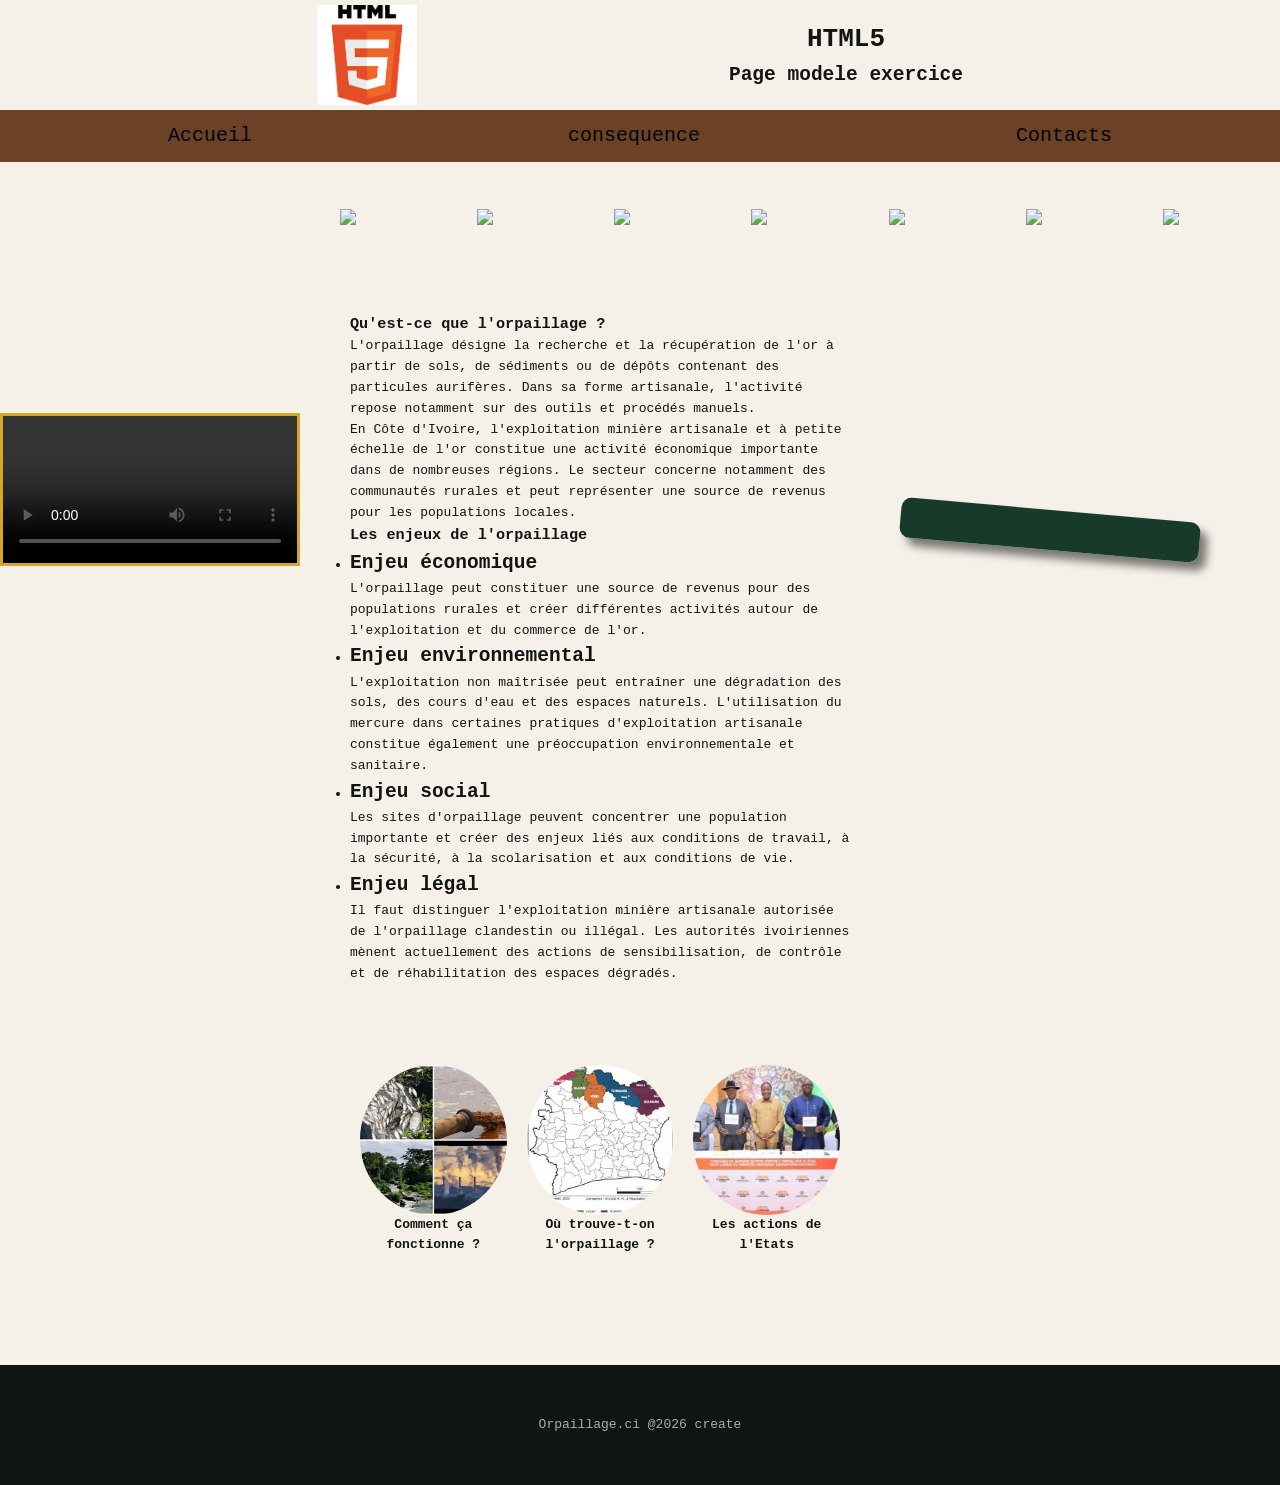
==== index.html @ b63d2097 "Premier commit" ====
<!DOCTYPE html>
<html lang="en">
<head>
    <meta charset="UTF-8">
    <meta name="viewport" content="width=device-width, initial-scale=1.0">
    <title>Orpaillage.ci</title>
    <link rel="stylesheet" href="style.css">
</head>
<body>
    <header>
        <img src="[data-uri]" alt="logo">
        <div>
            <h1>HTML5</h1>
            <h2>Page modele exercice</h2>
        </div>
    </header>
    <nav>
        <ul>
            <li><a href="index.html">Accueil</a></li>
            <li><a href="cons.html">consequence</a></li>
            <li><a href="./contact.html">Contacts</a></li>
        </ul>
    </nav>
    <div id="diaporama">
        <ul class="galerie slider">
            <li><a href="#"><img src="https://images.openai.com/static-rsc-4/DWshTqHAsHAUPcRDwa7_bJ1Zv9sCEMIR37JkEgbkgrEfqDVN_TYlAxcyHZrAwAvsk11672c7LulgbOt71PJ1A4KzjMh0mEh-BG1xpu4EZyX1pj4FiJgfsCJVdsmcdeUUL5q71InZGpBu7tu4wiu0WrFDBPrG5qRpSWtDRXtcAwi2lk8p_w9YH4Lyp79YxgJ6?purpose=inline" ></a></li>
            <li><a href="#"><img src="https://images.openai.com/static-rsc-4/Thr86pM2v37ycjyKCVrPvXBjyhUkQLMz3FxMRGkFNCaj4o-lTCP4dVykCbcfQNEo_rfcodGT-KOuU4LCX3vZmtTIlegx5-ZrqRGPhuPI8iO1GW2I79vmF9FBtaEm0khUsKkocw3Q3IMSfe-Dg-8Zqzy8JvoNRO6O971s2PjkhlM?purpose=inline" ></a></li>
            <li><a href="#"><img src="https://images.openai.com/static-rsc-4/MmsnGmknx0o5x3J1eLVplpgb3rwrXpcENGpzPW54DvYuf8GhbGt0h2YhkBG9oMW9_NlHGMfZ2dlmJ5ydMat3ENvEHnVUOSOxEpnw9grGy2EsZQjZRGxGqTrCH86n-JFbpCic7FJmuoR0U-xA-B3BqE-fgLB1uLJtZhK46bfdJMAbzV7CXvwD5IiFTvCWw69b?purpose=fullsize" ></a></li>
            <li><a href="#"><img src="https://images.openai.com/static-rsc-4/M4jwUaQq7yoDlVAscywrQ9JoztjRYjrTQneiRbpNkXggUKW1tGJbiY3M2ygwU4EcTfIuPc3aCvsWdEfEPuQHtqiuc1ZctX-RulK7eep7p3lsG-SeELzJxA31aNG0dAtrJy2iWYlfk3uSdgY4JwTZETsqubnLrRRp36_71CLaZiVEPmCAIQXWMlpcq4ZJr3S5?purpose=fullsize" ></a></li>
            <li><a href="#"><img src="https://images.openai.com/static-rsc-4/g8NpdneL6deZSLrduSiryTEWy8iMP-Cwp9FdSCl-bxktcJMXouGnPiaKzpzWg3to_4_lg9xp4DPvaIphRRoHjFIh6JXIU56WhHaSUEctwzwOERhVjr5J-9AiboqRxK5RnLivOPvOyRMCTYoKw9BPH9lNtHwRE-QDxu1ofDfPKH-YP-lGd3SedgLa87N4Wiyb?purpose=fullsize" ></a></li>
            <li><a href="#"><img src="https://images.openai.com/static-rsc-4/UE0lnZCsfiEICnqzGXugTe_7_uYiD5Y6wMbJO-3yqXZJmV_eKMinytCf4iHb58cU4WkOBvWVIrcv96wB3COvAoIoV-aWOnu67PKr5Jr5KoipyqCs1cIss7ZBsaWH_Hlr8aWFi6XUSNfEVO9TNG7vWktA9fnC6d_pN30K9hgSemg?purpose=inline" ></a></li>
            <li><a href="#"><img src="https://images.openai.com/static-rsc-4/Xy7uSa6GARNsuZbP8kiHAM537Sq2jNo2SocNydQ1uhxieP74gypm9L3rcIMJUkRLGR4o2kjgH_iK1tj6OxRaUx2cGXqpw7LUTzFFOnsV2DofGjQN0FKCzRlJBaYo5P5lejO5KUxqK_JgSvPUCzJsY3f6eDgE6L4WQP7vAQWJ9iY?purpose=inline" ></a></li>
        </ul>
    </div>
    <section class="content">
        <aside>
            <img src="https://images.openai.com/static-rsc-4/big8xOTCQxDv8FZZN9LOByIDki0pOyDXU5XpdkTk07_Vt2oOWJh7I8sRqLX6PDSgLsZIPk8uY_c0KIAOg2VyajCnGFqmElHApD4qLW5zUK6rb66uVHA50LRxONC8h5SccbjuZw2eROT4HPI-xEKKAMMuIgaI5Pb7grFHTT0jDCL4AuCirw_b-95AcBxGjmbk?purpose=inline" alt="">
            <video controls >
                <source src="./AQPc7JEL8AKtj__Z3n_Zpa6aqi27qeA46DRAfnzq2usKJxXPDSyaFPVsMWlqkOcLDgZoUtTUlDlXC5nLS6N5SZRaMdd_oZimx5YUl9i6Qftteg.mp4" type="video/mp4" />
            </video>
        </aside>
        <section>
            <h1>Qu'est-ce que l'orpaillage ?</h1>
            <p>L'orpaillage désigne la recherche et la récupération de l'or à partir de sols, de sédiments ou de dépôts contenant des particules aurifères. Dans sa forme artisanale, l'activité repose notamment sur des outils et procédés manuels.<br>En Côte d'Ivoire, l'exploitation minière artisanale et à petite échelle de l'or constitue une activité économique importante dans de nombreuses régions. Le secteur concerne notamment des communautés rurales et peut représenter une source de revenus pour les populations locales.</p>

            <h1>Les enjeux de l'orpaillage</h1>
            <ul>
                <li><h2>Enjeu économique</h2></li>
                L'orpaillage peut constituer une source de revenus pour des populations rurales et créer différentes activités autour de l'exploitation et du commerce de l'or.
                <li><h2>Enjeu environnemental</h2></li>
                L'exploitation non maîtrisée peut entraîner une dégradation des sols, des cours d'eau et des espaces naturels. L'utilisation du mercure dans certaines pratiques d'exploitation artisanale constitue également une préoccupation environnementale et sanitaire.
                <li><h2>Enjeu social</h2></li>
                Les sites d'orpaillage peuvent concentrer une population importante et créer des enjeux liés aux conditions de travail, à la sécurité, à la scolarisation et aux conditions de vie.
                <li><h2>Enjeu légal</h2></li>
                Il faut distinguer l'exploitation minière artisanale autorisée de l'orpaillage clandestin ou illégal. Les autorités ivoiriennes mènent actuellement des actions de sensibilisation, de contrôle et de réhabilitation des espaces dégradés.
          </ul>
        <img  id="transformation" class="effet" src="https://images.openai.com/static-rsc-4/wFera3cUYiE9-ofnY-TuZkcyl3zPWXizXVBgmLiP1tx7pdPPZAgYUxJQWcIOO9gCeJVNg0LCP0TDrMVXb_M64D_GsozTpliQf_LtNZD9hd1lbjHiQlaNOz1WyV5PJNlArZNsUA21RIRWUW4EmuZIbdJprLqD9vP6NMKwm0z_lOc?purpose=inline" alt="">
           <div class="categorie">
                <div class="categorie1"><p>Comment ça fonctionne ?</p></div>
                <div class="categorie2"><p>Où trouve-t-on l'orpaillage ?</p></div>
                <div class="categorie3"><p>Les actions de l'Etats</p></div>
            </div>
        </section>
    </section>
    <footer>
        <p>Orpaillage.ci @2026 create </p>
    </footer>
</body>
</html>
---- style.css ----
:root {
    --gold: #D4A72C;
    --earth: #6B4226;
    --forest: #183A2A;
    --dark: #111512;
    --cream: #F5F1E8;
}
*{
    padding: 0;
    margin: 0;
    font-family: monospace;
    color: var(--dark);
    box-sizing: border-box;
}
html {
    scroll-behavior: smooth;
}

body {
    font-family: Arial, sans-serif;
    background: #F5F1E8;
    color: #111512;
    line-height: 1.6;
}
header{
    display: flex;
    justify-content: space-evenly;
    text-align: center;
    align-items: center;
    margin:5px;
}
header img{
    width: 100px;
}
nav ul{
    display: flex;
    justify-content: space-around;
    list-style: none;
    background-color: var(--earth);
    padding: 10px;
    font-size: 20px;
}
nav a {
    text-decoration: none;
    color:black;
}
nav a:hover{
    color: white;
    transition: 0.7s;
}

ul.galerie li a img{
/* float:left; */
width:100px
}
ul.galerie li a:hover img{
/* grossissement */
transform: scale(1.5) rotate(-10deg);
/* ombre */
box-shadow: 4px 4px 10px rgba(0,0,0,0.5);
}

ul.galerie li a img{
/* transition */
transition: transform 0.2s ease-in-out;
}

#diaporama{
    padding: 40px;
    /* border:1px solid #CCC; */
    /* margin:70px auto 0px auto; */
    overflow: hidden;
}
#diaporama .slider{ 
    display: table; 
    width:1260px; 
    padding-left:25%;
}
#diaporama .slider li{ 
    display: table-cell; 
    width:140px; 
    height:70px;
    list-style:none;
}
#diaporama .slider li img{ 
    margin-top:7px; 
    display: inline-block;
}

#diaporama .slider{
    animation: slideAnim 20s ease 0s infinite;
}
@keyframes slideAnim{
from,11%, to {margin-left:-140px;} 15%,26%{margin-left:-280px;}
30%,41%{margin-left:-420px;} 45%,56%{margin-left:-560px;}
65%,76%{margin-left:-700px;} 80%,91%{margin-left:-840px;}
99.99%{margin-left:-980px;}
}

section aside{
    width: 300px;
    /* height: 50px; */
    margin-right: 50px;
    /* padding-right: 5px; */
    box-sizing: border-box;
    overflow: hidden;
}
aside img{
    width: 300px;
}
.content{
    display: flex;
    /* background-color: #3f16af; */
    /* justify-content: space-around; */
}
.content section{
    width: 500px;
    box-sizing: border-box;
}
.content video{
    border: 3px solid var(--gold);
    width: 300px;
    background-color: black;
    margin-top: 80px;
}
.effet{
    position: absolute;
    z-index: 100;
    top: 500px;
    right: 70px;
    width: 300px;
}
    /* #wrap{
    width:80px;
    margin-right:10px;
    } */
#transformation{
float:right;
margin:10px;
border:20px solid var(--forest);
border-radius: 10px;
transform: rotate(5deg);
box-shadow:8px 8px 8px rgba(0,0,0,0.5);
}
.categorie{
    display: flex;
    /* background-color: #af0d0d; */
    justify-content: space-between;
    margin-top: 70px;
    padding-bottom: 50px;
}
.categorie1,.categorie2,.categorie3{
    width: 150px;
    height: 150px;
    /* background-color: var(--gold); */
    /* padding: 50px; */
    border-radius: 50%;
    margin: 10px;
    margin-bottom:100px;
    display: flex;
    /* align-items: center; */
    text-align: center;

    background-size: cover;
    background-position: center;
}
.categorie1{
    background-image: url("./B4UII4IEUBCS7CSSVFG42TEMFE.png");
}
.categorie2{
    background-image: url(./images.jfif);
}
.categorie3{
    background-image: url(./images\ \(1\).jfif);
}
.categorie p{
    position: relative;
    top: 150px;
    font-weight:900;
}
footer{
    background-color: #3d3d3d10;
    text-align: center;
    color:#3d3d3d73;
    padding: 50px 8%;
    background: #111512;
}


/* partie consequence */
/*  */
/*  */
/* =========================
   NAVBAR
========================= */

nav a:hover,
nav .active {
    color: #D4A72C;
}


/* =========================
   HERO
========================= */

.hero {
    min-height: 650px;

    display: flex;
    align-items: center;

    padding: 80px 8%;

    background:
        linear-gradient(
            rgba(17, 21, 18, 0.70),
            rgba(17, 21, 18, 0.75)
        ),
        url("https://encrypted-tbn0.gstatic.com/images?q=tbn:ANd9GcRK5U692-vLw61teDiiBj6vlabhVNCSS-IT8bGwO9cdeA&s=10")
        center / cover;

    color: white;
}

.hero-content {
    max-width: 750px;
}

.small-title,
.section-label {
    color: #D4A72C;
    font-size: 13px;
    font-weight: bold;
    letter-spacing: 2px;
    margin-bottom: 20px;
}

.hero h1 {
    font-size: clamp(45px, 7vw, 90px);
    line-height: 1;
    margin-bottom: 30px;
}

.hero p:not(.small-title) {
    max-width: 600px;
    font-size: 18px;
    color: #e7e7e7;
    margin-bottom: 35px;
}

.hero-btn,
.back-btn {
    display: inline-block;

    padding: 14px 25px;

    background: #D4A72C;
    color: #111512;

    text-decoration: none;
    font-weight: bold;

    transition: 0.3s;
}

.hero-btn:hover,
.back-btn:hover {
    transform: translateY(-3px);
}


/* =========================
   INTRO
========================= */

.intro {
    max-width: 950px;
    margin: auto;
    padding: 120px 30px 80px;
}

.intro h2 {
    max-width: 800px;
    font-size: 50px;
    line-height: 1.1;
    margin-bottom: 30px;
}

.intro-text {
    max-width: 750px;
    color: #555;
    font-size: 18px;
}


/* =========================
   CARDS
========================= */

.cards-section {
    padding: 40px 8% 120px;

    display: grid;
    grid-template-columns: repeat(3, 1fr);
    gap: 25px;
}

.card {
    position: relative;

    padding: 45px 35px;

    min-height: 380px;

    background: white;

    border: 1px solid #ddd;

    transition: 0.3s;
}

.card:hover {
    transform: translateY(-10px);
    border-color: #D4A72C;
}

.card h3 {
    font-size: 25px;
    line-height: 1.2;
    margin-bottom: 20px;
}

.card p {
    color: #666;
    margin-bottom: 25px;
}

.card a {
    color: #6B4226;
    text-decoration: none;
    font-weight: bold;
}


/* =========================
   DETAILS
========================= */

.detail {
    display: grid;
    grid-template-columns: 1fr 1fr;

    min-height: 600px;

    background: #183A2A;
    color: white;
}

.detail.reverse {
    background: #111512;
}

.detail-image {
    min-height: 500px;

    background-position: center;
    background-size: cover;
}

.environment-image {
    background-image:
        linear-gradient(
            rgba(0,0,0,0.2),
            rgba(0,0,0,0.2)
        ),
        url("https://encrypted-tbn0.gstatic.com/images?q=tbn:ANd9GcSxRDF3fnW0_4gX-LuLEWFRNfb7BzGD4NEi7rSgSt54sg&s=10");
}

.water-image {
    background-image:
        linear-gradient(
            rgba(0,0,0,0.2),
            rgba(0,0,0,0.2)
        ),
        url("https://encrypted-tbn0.gstatic.com/images?q=tbn:ANd9GcQ_iiuQ9TKmhunbCNhJ_daJWPxr-AR3oK5mg3mW-yZ3AQ&s=10");
}

.detail-content {
    padding: 90px 10%;
    align-self: center;
}

.detail-content h2 {
    font-size: 50px;
    line-height: 1.1;
    margin-bottom: 25px;
}

.detail-content p {
    color: #d7ddd9;
    margin-bottom: 30px;
    max-width: 550px;
}

.detail-content ul {
    list-style: none;
}

.detail-content li {
    margin: 12px 0;
}

.detail-content li::before {
    content: "—";
    color: #D4A72C;
    margin-right: 12px;
}


/* =========================
   SOCIAL
========================= */

.social {
    padding: 120px 8%;
}

.social > h2 {
    max-width: 700px;
    font-size: 55px;
    line-height: 1.1;
    margin-bottom: 70px;
}

.social-grid {
    display: grid;
    grid-template-columns: repeat(3, 1fr);
    gap: 40px;
}

.social-grid div {
    border-top: 2px solid #D4A72C;
    padding-top: 25px;
}

.social-grid span {
    color: #D4A72C;
    font-weight: bold;
}

.social-grid h3 {
    font-size: 25px;
    margin: 15px 0;
}

.social-grid p {
    color: #666;
}


/* =========================
   CONCLUSION
========================= */

.conclusion {
    padding: 120px 8%;
    background: #6B4226;
    color: white;
}

.conclusion h2 {
    max-width: 850px;
    font-size: 55px;
    line-height: 1.1;
    margin-bottom: 30px;
}

.conclusion > p:not(.section-label) {
    max-width: 700px;
    color: #eee;
    margin-bottom: 40px;
}


/* =========================
   FOOTER
========================= */

footer p {
    color: #aaa;
}

.copyright {
    font-size: 12px;
}
/*  */
/*  */
/*  */



/* CONTENU */

.contact-container {
    display: grid;
    grid-template-columns: 1fr 1.5fr;
    gap: 60px;
    max-width: 1000px;
    background-color: var(--forest);
    margin-left: 90px;
    padding-left: 400px;
}


/* INFORMATIONS */

.contact-info {
    background: #183A2A;
    color: white;
    padding: 40px;
}

.contact-info h2 {
    margin-bottom: 35px;
}

.contact-info p {
    margin-bottom: 25px;
    color: #ddd;
    line-height: 1.6;
}

.contact-info strong {
    color: #D4A72C;
}


/* FORMULAIRE */

.contact-form {
    display: flex;
    flex-direction: column;
}

.contact-form label {
    margin-bottom: 8px;
    font-weight: bold;
}

.contact-form input,
.contact-form textarea {
    width: 100%;
    padding: 14px;
    margin-bottom: 20px;
    border: 1px solid #ccc;
    background: white;
    font-family: Arial, sans-serif;
    font-size: 15px;
}

.contact-form textarea {
    resize: vertical;
}

.contact-form button {
    width: fit-content;
    padding: 14px 25px;
    border: none;
    background: #D4A72C;
    color: #111512;
    font-weight: bold;
    cursor: pointer;
}

.contact-form button:hover {
    background: #b88e20;
}
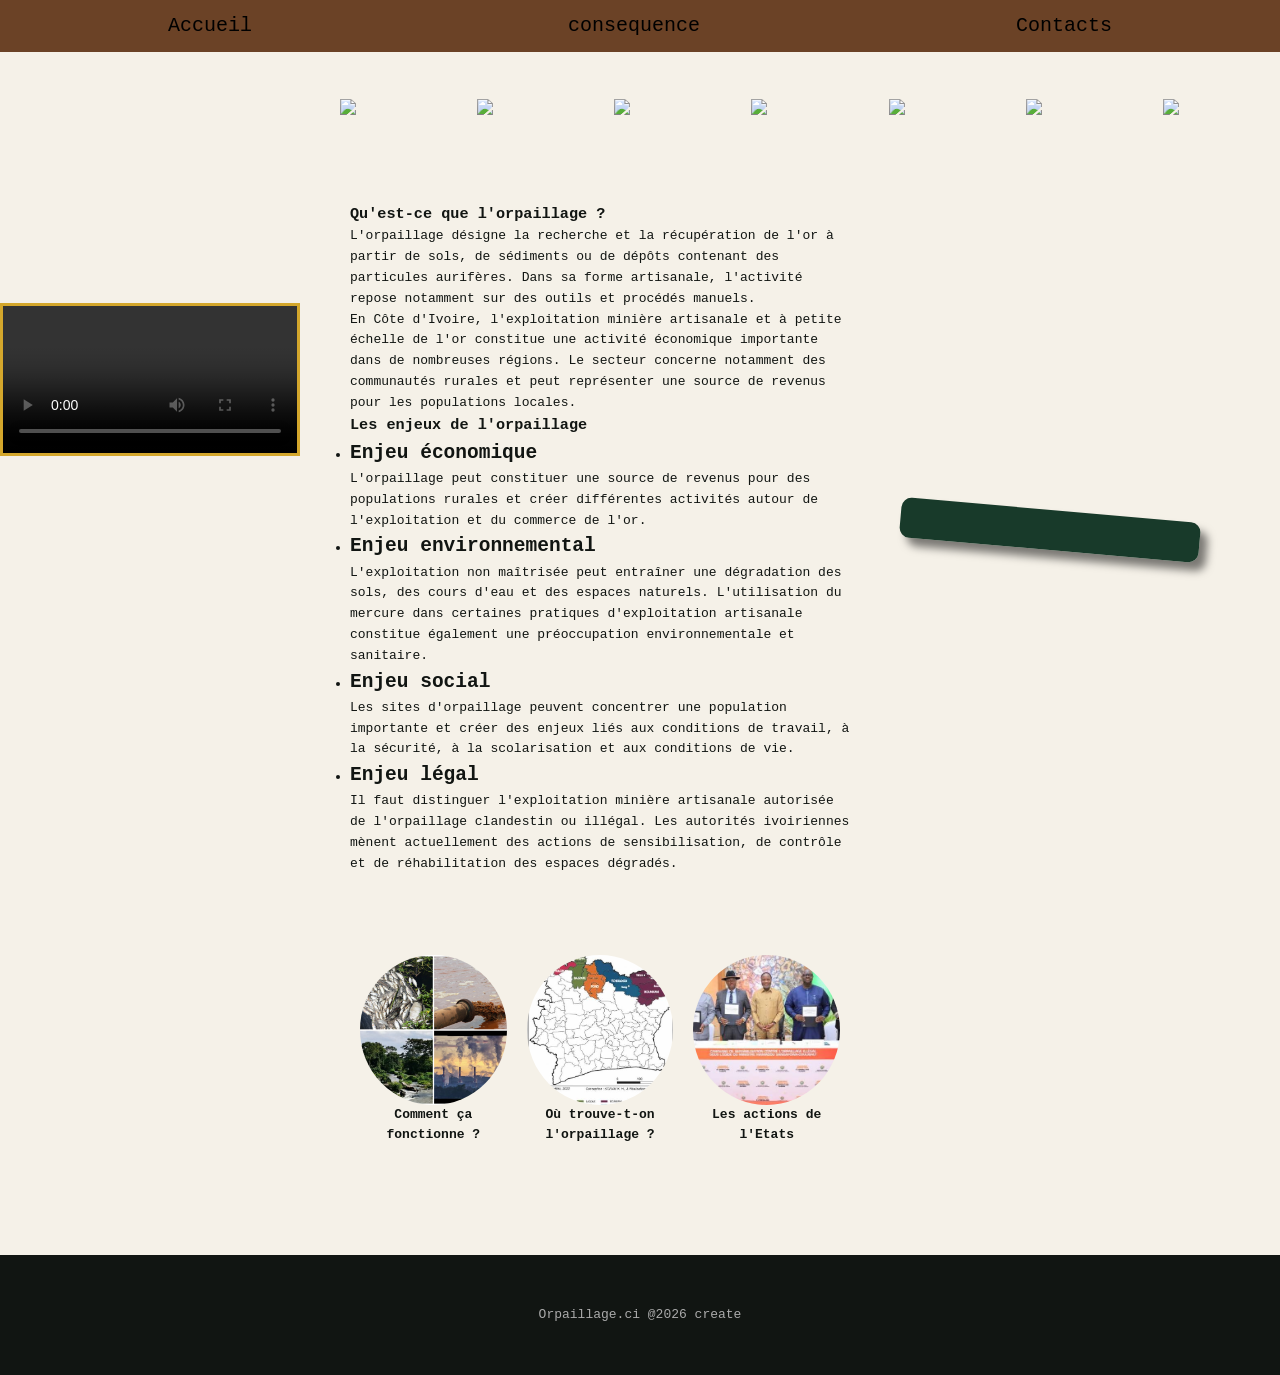
==== commit c25cc0a3: "new page css choco" ====
--- a/index.html
+++ b/index.html
@@ -7,13 +7,13 @@
     <link rel="stylesheet" href="style.css">
 </head>
 <body>
-    <header>
+    <!-- <header>
         <img src="[data-uri]" alt="logo">
         <div>
             <h1>HTML5</h1>
             <h2>Page modele exercice</h2>
         </div>
-    </header>
+    </header> -->
     <nav>
         <ul>
             <li><a href="index.html">Accueil</a></li>
--- a/style.css
+++ b/style.css
@@ -50,25 +50,19 @@
 }
 
 ul.galerie li a img{
-/* float:left; */
 width:100px
 }
 ul.galerie li a:hover img{
-/* grossissement */
 transform: scale(1.5) rotate(-10deg);
-/* ombre */
 box-shadow: 4px 4px 10px rgba(0,0,0,0.5);
 }
 
 ul.galerie li a img{
-/* transition */
 transition: transform 0.2s ease-in-out;
 }
 
 #diaporama{
     padding: 40px;
-    /* border:1px solid #CCC; */
-    /* margin:70px auto 0px auto; */
     overflow: hidden;
 }
 #diaporama .slider{ 
@@ -99,9 +93,7 @@
 
 section aside{
     width: 300px;
-    /* height: 50px; */
     margin-right: 50px;
-    /* padding-right: 5px; */
     box-sizing: border-box;
     overflow: hidden;
 }
@@ -110,8 +102,6 @@
 }
 .content{
     display: flex;
-    /* background-color: #3f16af; */
-    /* justify-content: space-around; */
 }
 .content section{
     width: 500px;
@@ -130,10 +120,7 @@
     right: 70px;
     width: 300px;
 }
-    /* #wrap{
-    width:80px;
-    margin-right:10px;
-    } */
+   
 #transformation{
 float:right;
 margin:10px;
@@ -160,7 +147,6 @@
     display: flex;
     /* align-items: center; */
     text-align: center;
-
     background-size: cover;
     background-position: center;
 }
@@ -177,6 +163,10 @@
     position: relative;
     top: 150px;
     font-weight:900;
+}
+.categorie1:hover, .categorie2:hover,.categorie3:hover{
+    cursor: pointer;
+    border: 2px solid var(--gold);
 }
 footer{
     background-color: #3d3d3d10;
@@ -503,15 +493,21 @@
 /* CONTENU */
 
 .contact-container {
-    display: grid;
+    display: flex;
+    justify-content: center;
     grid-template-columns: 1fr 1.5fr;
     gap: 60px;
     max-width: 1000px;
     background-color: var(--forest);
-    margin-left: 90px;
-    padding-left: 400px;
-}
-
+    margin-left: 95px;
+    border-radius: 20px;
+    /* padding: px; */
+}
+
+.contact{
+    /* margin-left: 90px; */
+    text-align: center;
+}
 
 /* INFORMATIONS */
 
@@ -519,6 +515,7 @@
     background: #183A2A;
     color: white;
     padding: 40px;
+    border-radius: 25%;
 }
 
 .contact-info h2 {
@@ -541,6 +538,7 @@
 .contact-form {
     display: flex;
     flex-direction: column;
+    padding: 10px;
 }
 
 .contact-form label {
@@ -576,3 +574,7 @@
 .contact-form button:hover {
     background: #b88e20;
 }
+
+.contact{
+    margin-bottom: 20px;
+}
